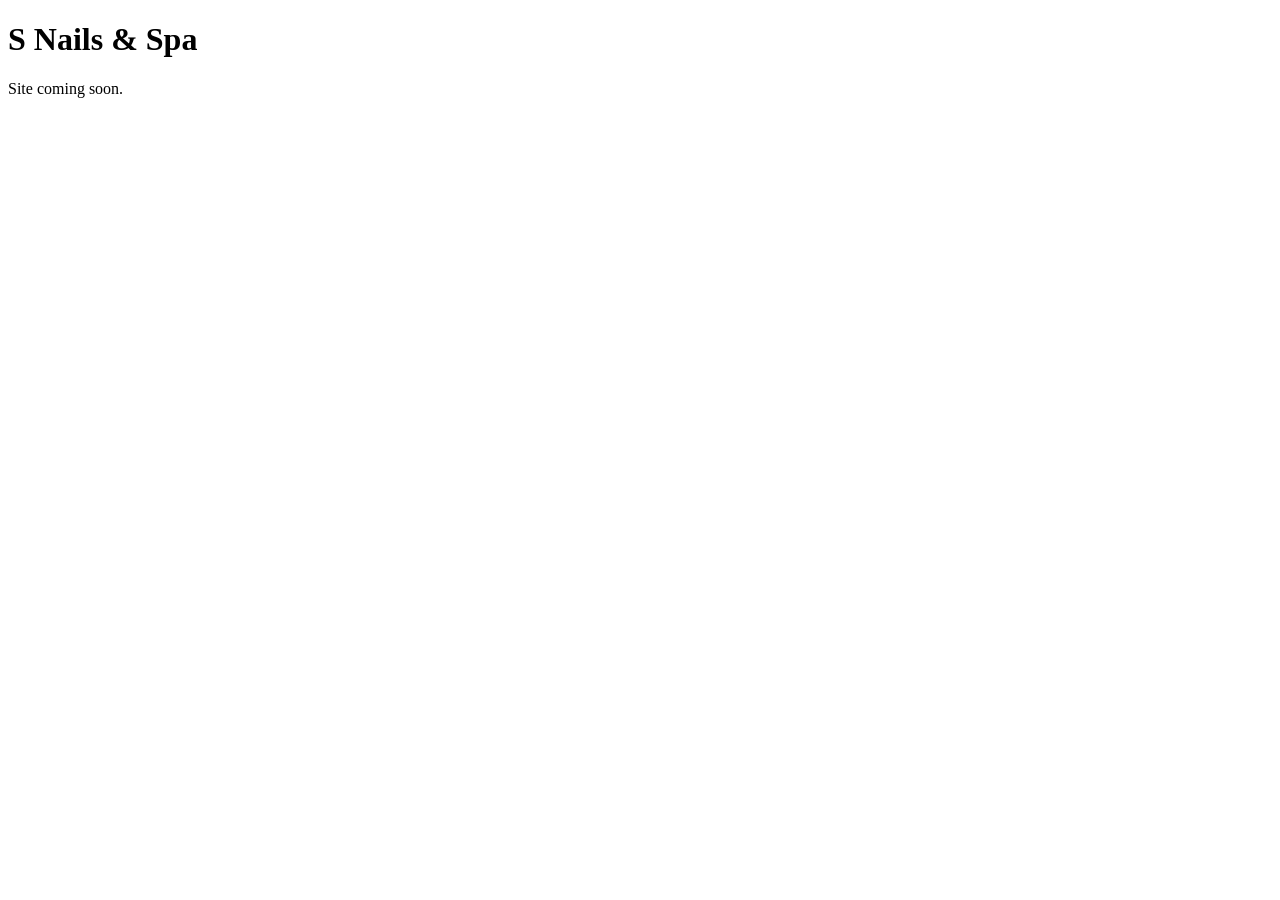
==== index.html @ 150b5a3f "Add stylesheet link to index.html" ====
<!DOCTYPE html>
<html lang="en">
<head>
  <meta charset="UTF-8">
  <title>S Nails & Spa</title>
  <link rel="stylesheet" href="css/style.css">
</head>
<body>
  <h1>S Nails & Spa</h1>
  <p>Site coming soon.</p>
</body>
</html>
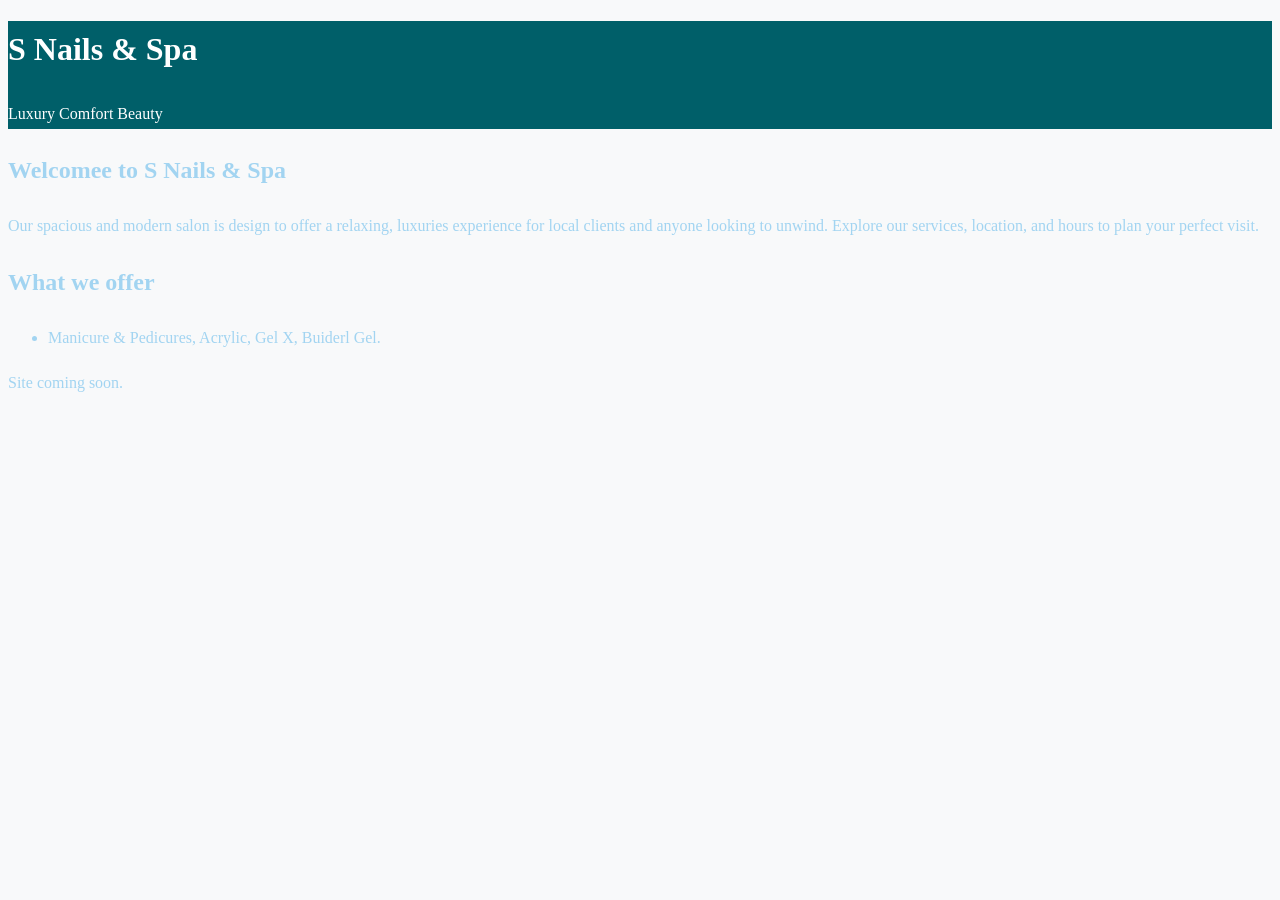
==== commit d9731e76: "Enhance index.html with header and service information Added header and introductory sections with d" ====
--- a/index.html
+++ b/index.html
@@ -6,7 +6,20 @@
   <link rel="stylesheet" href="css/style.css">
 </head>
 <body>
-  <h1>S Nails & Spa</h1>
+  <header>
+    <h1>S Nails & Spa</h1>
+    <p class="tagline">Luxury Comfort Beauty</p>
+  </header>
+  <section class="intro">
+    <h2>Welcomee to S Nails & Spa</h2>
+    <p>Our spacious and modern salon is design to offer a relaxing, luxuries experience for local clients and anyone looking to unwind. Explore our services, location, and hours to plan your perfect visit.</p>
+  </section>
+  <section class="infor">
+    <h2>What we offer</h2>
+    <ul>
+      <li>Manicure & Pedicures, Acrylic, Gel X, Buiderl Gel.</li>
+    </ul>
+  </section>
   <p>Site coming soon.</p>
 </body>
 </html>
--- a/css/style.css
+++ b/css/style.css
@@ -0,0 +1,68 @@
+body {
+  margin: 5 px;
+  background-color: #f8f9fa;
+  color: #a2d4f1;
+  font-family: Times New Roman, serif;
+  font-size: 36 px;
+  line-height: 1.8;
+}
+header {
+  background-color: #005f69;
+  color: #ffffff;
+  padding: 20 px;
+}
+header h1,
+header a {
+  color: #ffffff;
+}
+h1 {
+  font-size: 2.7 rem;
+  margin-bottom: 1.2 rem;
+}
+h2 {
+  font-size: 2.2 rem;
+  margin-bottom: 1 rem;
+}
+h3 {
+  font-size: 1.8 rem;
+  margin-bottom: 0.75 rem;
+}
+p {
+  margin-bottom: 1.6 rem;
+}
+main {
+  max-width: 1000 px;
+  margin: 5 px auto;
+  padding: 40 px 20 px;
+}
+footer {
+  text-align: center;
+  font-size: 1 rem;
+  color: #000000;
+  padding: 20 px;
+}
+.cta {
+  display: inline-block;
+  background-color: #89cfef;
+  color: #ffffff;
+  font-size: 1.2 rem;
+  padding: 20 px 40 px;
+  border-radius: 5 px;
+  margin-top: 30 px;
+}
+.swatch {
+  display: inline-block;
+  width: 150 px;
+  height: 100 px;
+  margin-bottom: 12 px;
+  border-radius: 6 px;
+  vertical-align: top;
+}
+.swatch-primary { background-color: #0f4c64; }
+.swatch-neutral { background-color: #262220; }
+.swatch-accent { background-color: #003151; }
+.swatch-cta: { background-color: #89cfef; }
+.type-sample-h1 { font-size: 2.7 rem; }
+.type-sample-h2 { font-size: 2.2 rem; }
+.type-sample-h3 { font-size: 1.8 rem; }
+.type-sample-body { font-size: 2.25 rem; }
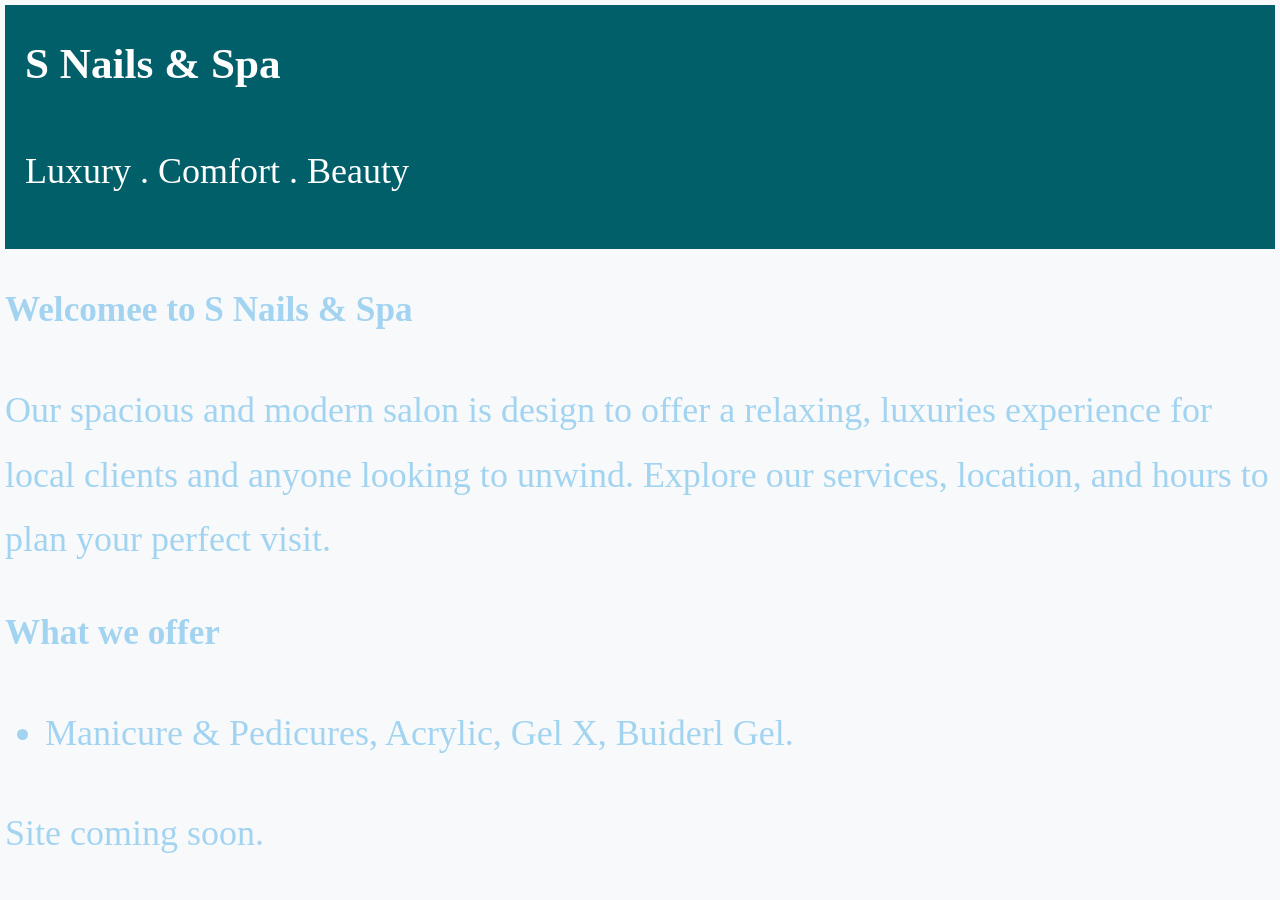
==== commit 4ca26558: "Revise tagline and fix spelling in index.html Updated tagline for consistency and corrected spelling" ====
--- a/index.html
+++ b/index.html
@@ -8,7 +8,7 @@
 <body>
   <header>
     <h1>S Nails & Spa</h1>
-    <p class="tagline">Luxury Comfort Beauty</p>
+    <p class="tagline">Luxury . Comfort . Beauty</p>
   </header>
   <section class="intro">
     <h2>Welcomee to S Nails & Spa</h2>
--- a/css/style.css
+++ b/css/style.css
@@ -1,68 +1,78 @@
 body {
-  margin: 5 px;
+  margin: 5px;
   background-color: #f8f9fa;
   color: #a2d4f1;
-  font-family: Times New Roman, serif;
-  font-size: 36 px;
+  font-family: "Times New Roman", serif;
+  font-size: 36px;
   line-height: 1.8;
 }
 header {
   background-color: #005f69;
   color: #ffffff;
-  padding: 20 px;
+  padding: 20px;
 }
-header h1,
-header a {
+header h1 {
+  margin: 0;
+}
+nav a {
   color: #ffffff;
+  margin-right: 20px;
+  text-decoration: none;
+  font-size: 1.2rem;
+}
+nav a[aria-current="page"] {
+  font-weight: bold;
+  text-decoration: underline;
+  color: #89cfef;
 }
 h1 {
-  font-size: 2.7 rem;
-  margin-bottom: 1.2 rem;
+  font-size: 2.7rem;
+  margin-bottom: 1.2rem;
 }
 h2 {
-  font-size: 2.2 rem;
-  margin-bottom: 1 rem;
+  font-size: 2.2rem;
+  margin-bottom: 1rem;
 }
 h3 {
-  font-size: 1.8 rem;
-  margin-bottom: 0.75 rem;
+  font-size: 1.8rem;
+  margin-bottom: 0.75rem;
 }
 p {
-  margin-bottom: 1.6 rem;
+  margin-bottom: 1.6rem;
 }
 main {
-  max-width: 1000 px;
-  margin: 5 px auto;
-  padding: 40 px 20 px;
+  max-width: 1000px;
+  margin: 5px auto;
+  padding: 40px 20px;
 }
 footer {
   text-align: center;
-  font-size: 1 rem;
+  font-size: 1rem;
   color: #000000;
-  padding: 20 px;
+  padding: 20px;
 }
 .cta {
   display: inline-block;
   background-color: #89cfef;
   color: #ffffff;
-  font-size: 1.2 rem;
-  padding: 20 px 40 px;
-  border-radius: 5 px;
-  margin-top: 30 px;
+  font-size: 1.2rem;
+  padding: 20px 40px;
+  border-radius: 5px;
+  margin-top: 30px;
 }
 .swatch {
   display: inline-block;
-  width: 150 px;
-  height: 100 px;
-  margin-bottom: 12 px;
-  border-radius: 6 px;
+  width: 150px;
+  height: 100px;
+  margin-bottom: 12px;
+  border-radius: 6px;
   vertical-align: top;
 }
 .swatch-primary { background-color: #0f4c64; }
 .swatch-neutral { background-color: #262220; }
 .swatch-accent { background-color: #003151; }
-.swatch-cta: { background-color: #89cfef; }
-.type-sample-h1 { font-size: 2.7 rem; }
-.type-sample-h2 { font-size: 2.2 rem; }
-.type-sample-h3 { font-size: 1.8 rem; }
-.type-sample-body { font-size: 2.25 rem; }
+.swatch-cta { background-color: #89cfef; }
+.type-sample-h1 { font-size: 2.7rem; }
+.type-sample-h2 { font-size: 2.2rem; }
+.type-sample-h3 { font-size: 1.8rem; }
+.type-sample-body { font-size: 2.25rem; }
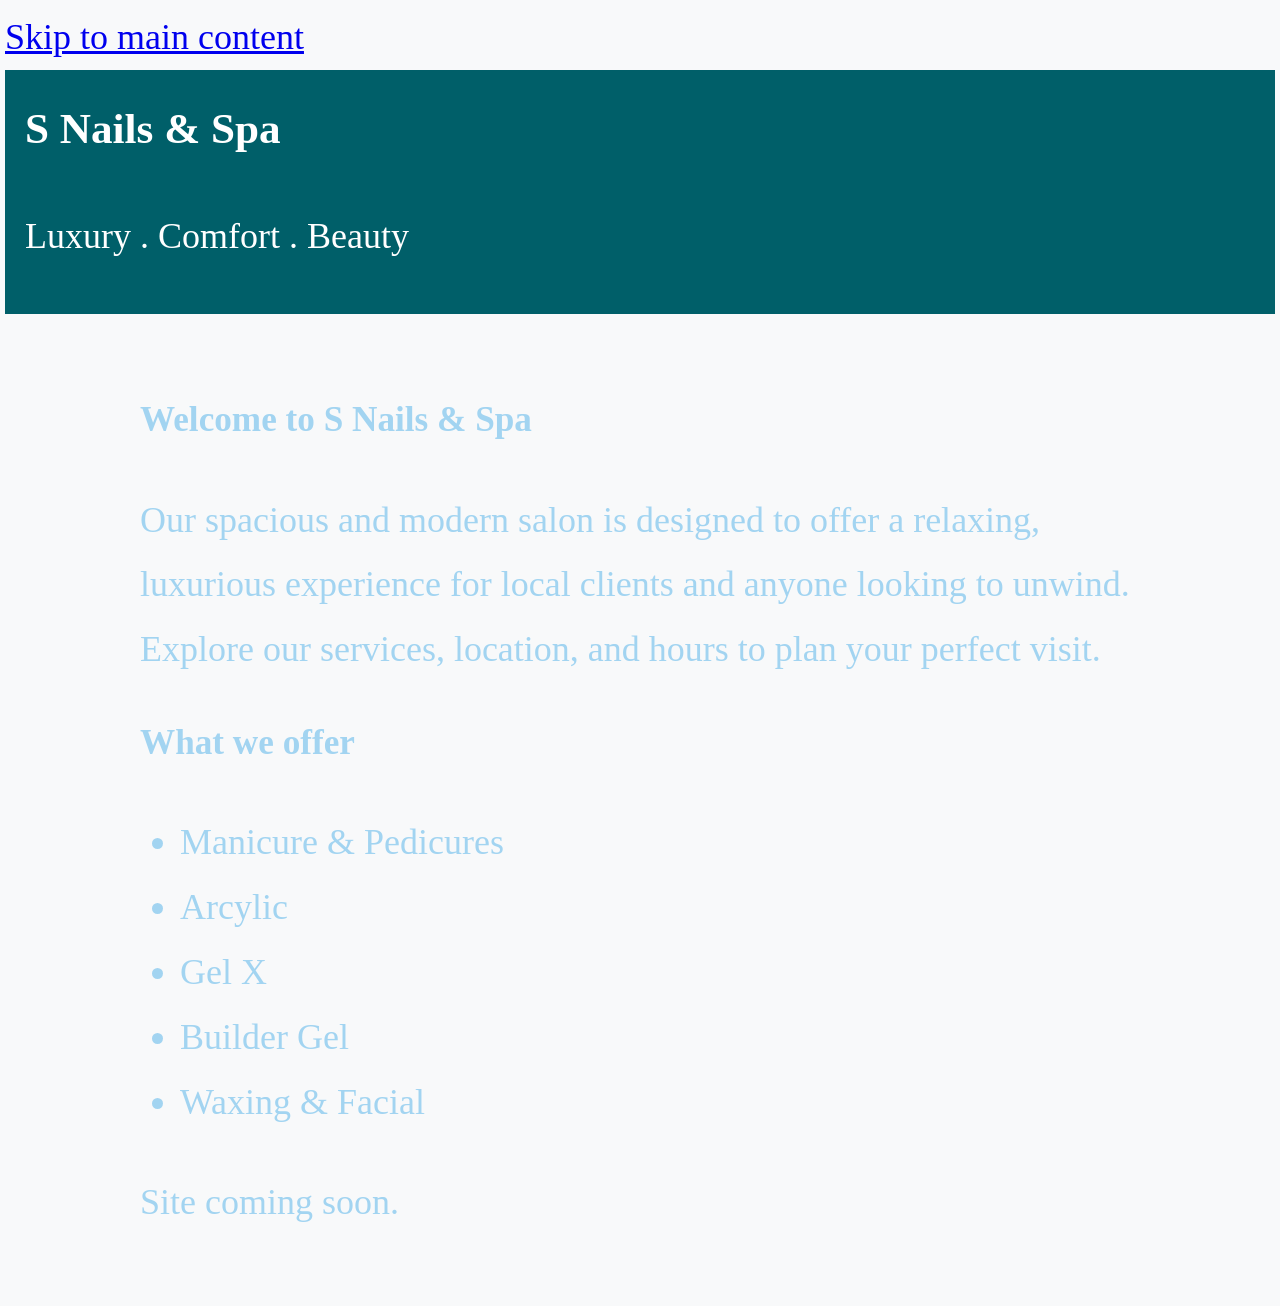
==== commit 2fbeb365: "Fix typos and update section class names in index.html Corrected typos and improved wording in the i" ====
--- a/index.html
+++ b/index.html
@@ -6,20 +6,27 @@
   <link rel="stylesheet" href="css/style.css">
 </head>
 <body>
+  <a class="skip-link" href="#main-content">Skip to main content</a>
   <header>
     <h1>S Nails & Spa</h1>
     <p class="tagline">Luxury . Comfort . Beauty</p>
   </header>
+  <main id="main-content">
   <section class="intro">
-    <h2>Welcomee to S Nails & Spa</h2>
-    <p>Our spacious and modern salon is design to offer a relaxing, luxuries experience for local clients and anyone looking to unwind. Explore our services, location, and hours to plan your perfect visit.</p>
+    <h2>Welcome to S Nails & Spa</h2>
+    <p>Our spacious and modern salon is designed to offer a relaxing, luxurious experience for local clients and anyone looking to unwind. Explore our services, location, and hours to plan your perfect visit.</p>
   </section>
-  <section class="infor">
+  <section class="info">
     <h2>What we offer</h2>
     <ul>
-      <li>Manicure & Pedicures, Acrylic, Gel X, Buiderl Gel.</li>
+      <li>Manicure & Pedicures</li>
+      <li>Arcylic</li>
+      <li>Gel X</li>
+      <li>Builder Gel</li>
+      <li>Waxing & Facial</li>
     </ul>
   </section>
   <p>Site coming soon.</p>
+  </main>
 </body>
 </html>
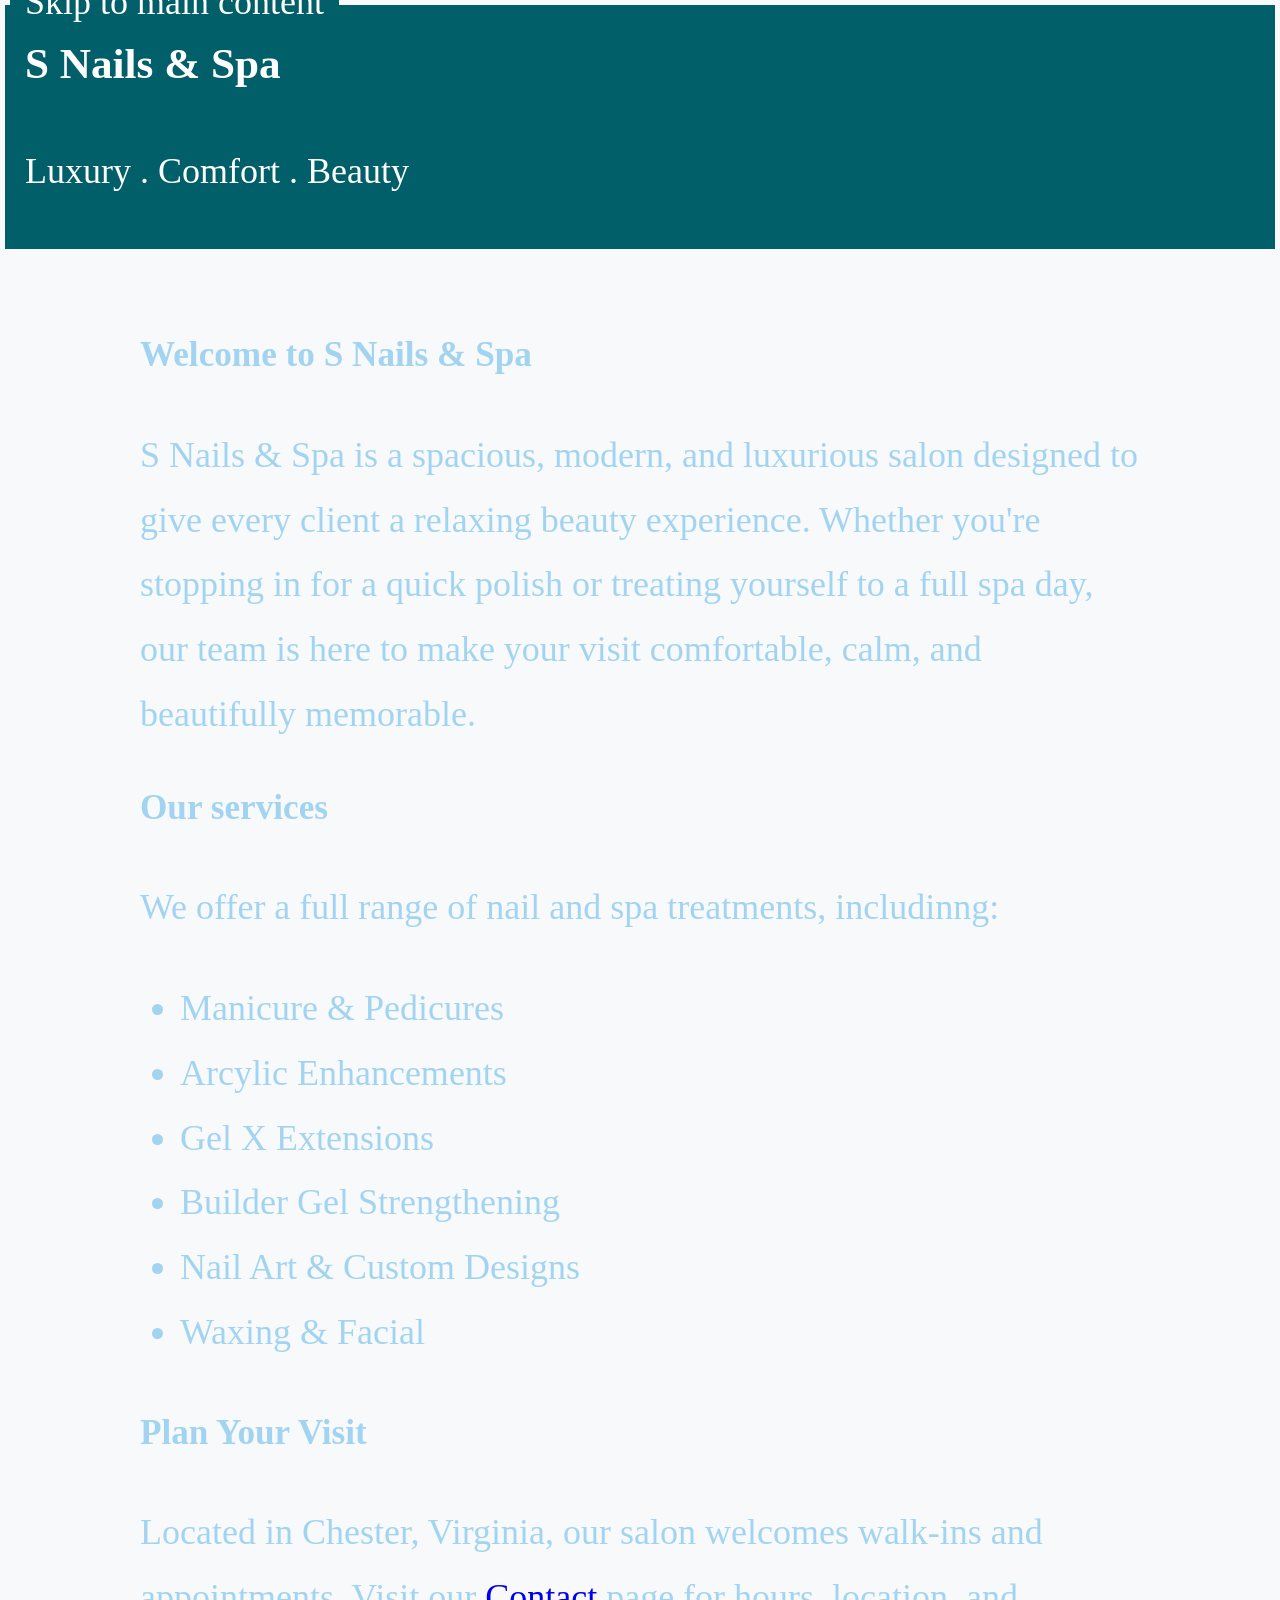
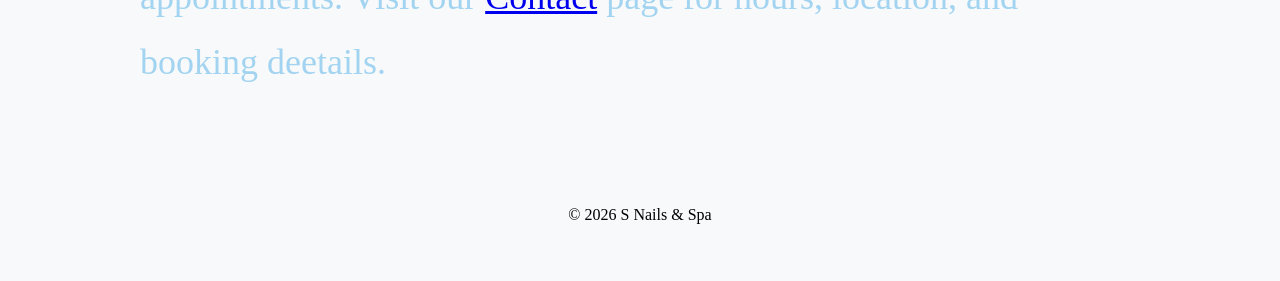
==== commit a459cda6: "Revise salon description and services in index.html Updated the introduction and services offered by" ====
--- a/index.html
+++ b/index.html
@@ -14,19 +14,27 @@
   <main id="main-content">
   <section class="intro">
     <h2>Welcome to S Nails & Spa</h2>
-    <p>Our spacious and modern salon is designed to offer a relaxing, luxurious experience for local clients and anyone looking to unwind. Explore our services, location, and hours to plan your perfect visit.</p>
+    <p>S Nails & Spa is a spacious, modern, and luxurious salon designed to give every client a relaxing beauty experience. Whether you're stopping in for a quick polish or treating yourself to a full spa day, our team is here to make your visit comfortable, calm, and beautifully memorable.</p>
   </section>
-  <section class="info">
-    <h2>What we offer</h2>
+  <section class="service">
+    <h2>Our services</h2>
+    <p>We offer a full range of nail and spa treatments, includinng:</p>
     <ul>
       <li>Manicure & Pedicures</li>
-      <li>Arcylic</li>
-      <li>Gel X</li>
-      <li>Builder Gel</li>
+      <li>Arcylic Enhancements</li>
+      <li>Gel X Extensions</li>
+      <li>Builder Gel Strengthening</li>
+      <li>Nail Art & Custom Designs</li>
       <li>Waxing & Facial</li>
     </ul>
   </section>
-  <p>Site coming soon.</p>
+  <section class="visit">
+    <h2>Plan Your Visit</h2>
+    <p>Located in Chester, Virginia, our salon welcomes walk-ins and appointments. Visit our <a href="contact.html">Contact</a> page for hours, location, and booking deetails.</p>
+  </section>
   </main>
+  <footer>
+    <p>&copy; 2026 S Nails & Spa</p>
+  </footer>
 </body>
 </html>
--- a/css/style.css
+++ b/css/style.css
@@ -24,6 +24,26 @@
   font-weight: bold;
   text-decoration: underline;
   color: #89cfef;
+}
+.skip-link {
+  position: absolute;
+  top: -40px;
+  left: 10px;
+  background-color: #005f69;
+  color: #ffffff;
+  padding: 10px 15px;
+  border-radius: 5px;
+  text-decoration: none;
+  transition: top 0.3s ease;
+  z-index: 1000;
+}
+.skip-link:focus {
+  top: 10px;
+  outline: 3px solid #89cfef;
+}
+a:focus {
+  outline: 3px solid #89cfef;
+  outline-offset:4px;
 }
 h1 {
   font-size: 2.7rem;
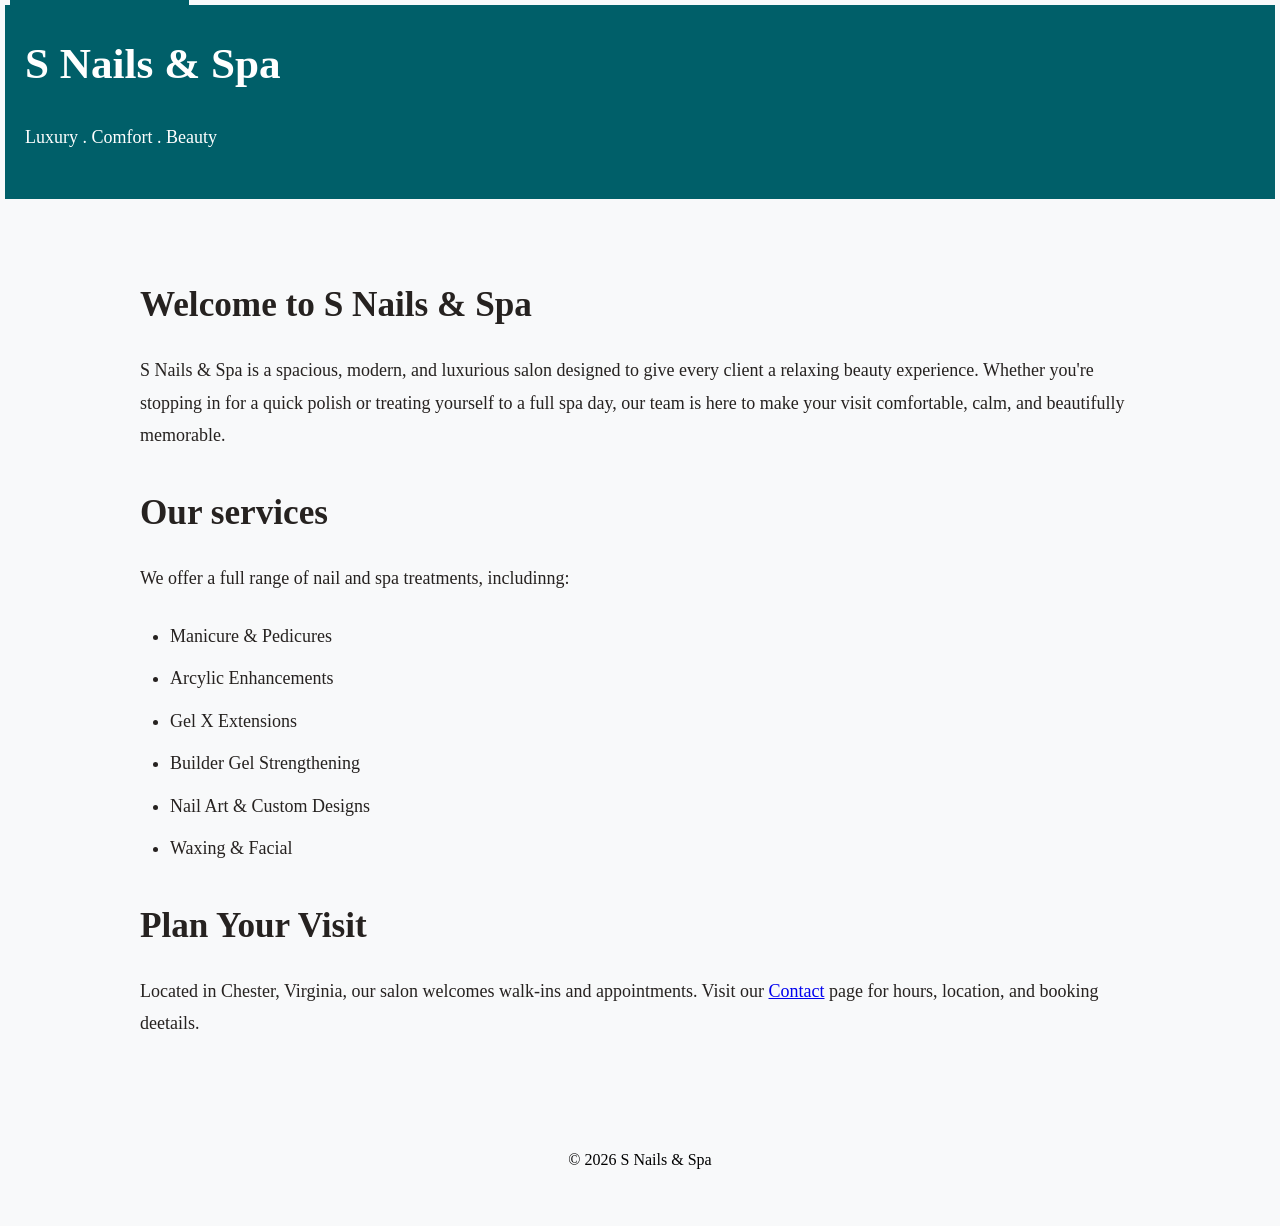
==== commit 0d8c84f0: "Add viewport meta tag Add viewport meta tag for responsive design" ====
--- a/index.html
+++ b/index.html
@@ -3,6 +3,7 @@
 <head>
   <meta charset="UTF-8">
   <title>S Nails & Spa</title>
+  <meta name="viewport" content="width=device-width, initial-scale=1">
   <link rel="stylesheet" href="css/style.css">
 </head>
 <body>
--- a/css/style.css
+++ b/css/style.css
@@ -1,9 +1,9 @@
 body {
   margin: 5px;
   background-color: #f8f9fa;
-  color: #a2d4f1;
+  color: #262220;
   font-family: "Times New Roman", serif;
-  font-size: 36px;
+  font-size: 18px;
   line-height: 1.8;
 }
 header {
@@ -95,4 +95,87 @@
 .type-sample-h1 { font-size: 2.7rem; }
 .type-sample-h2 { font-size: 2.2rem; }
 .type-sample-h3 { font-size: 1.8rem; }
-.type-sample-body { font-size: 2.25rem; }
+.type-sample-body { font-size: 1.125rem; }
+table {
+  width: 100%;
+  border-collapse: collapse;
+  margin-top: 20px;
+  margin-bottom: 30px;
+}
+caption {
+  font-size: 1.2rem;
+  font-weight: bold;
+  text-align: left;
+  margin-bottom: 10px;
+  color: #003151;
+}
+th,
+td {
+  border: 1px solid #005f69;
+  padding: 12px;
+  text-align: left;
+}
+th {
+  background-color: #005f69;
+  color: #ffffff;
+}
+tr:nth-child(even) {
+  background-color: #e8f4fb;
+}
+ul {
+  padding-left: 30px;
+}
+li {
+  margin-bottom: 10px;
+}
+form {
+  background-color: #e8f4fb;
+  padding: 25-x;
+  border-radius: 8px;
+  max-width: 700px;
+  margin-top: 20px;
+}
+form label,
+form input,
+form textarea,
+form button {
+  display: block;
+}
+form table {
+  margin-top: 15px;
+  font-weigth: bold;
+  color: #003151;
+}
+form input,
+form textarea {
+  width: 100%;
+  padding: 10px;
+  border: 1px solid #005f69;
+  border-radius: 4px;
+  font-family: inherit;
+  font-size: 1rem;
+  margin-top: 5px;
+  margin-bottom: 10px;
+}
+form input[type="radio"] {
+  display: inline-block;
+  width: auto;
+  margin-right: 8px;
+}
+button {
+  background-color: #005f69;
+  color: #ffffff;
+  border: none;
+  padding: 12px 24px;
+  margin-top: 20px;
+  border-radius: 5px;
+  font-size: 1rem;
+  cursor: pointer;
+}
+button:hover {
+  background: #003151;
+}
+button:focus {
+  outline: 3px solid #89cfef;
+  outline-offset: 4px;
+}
